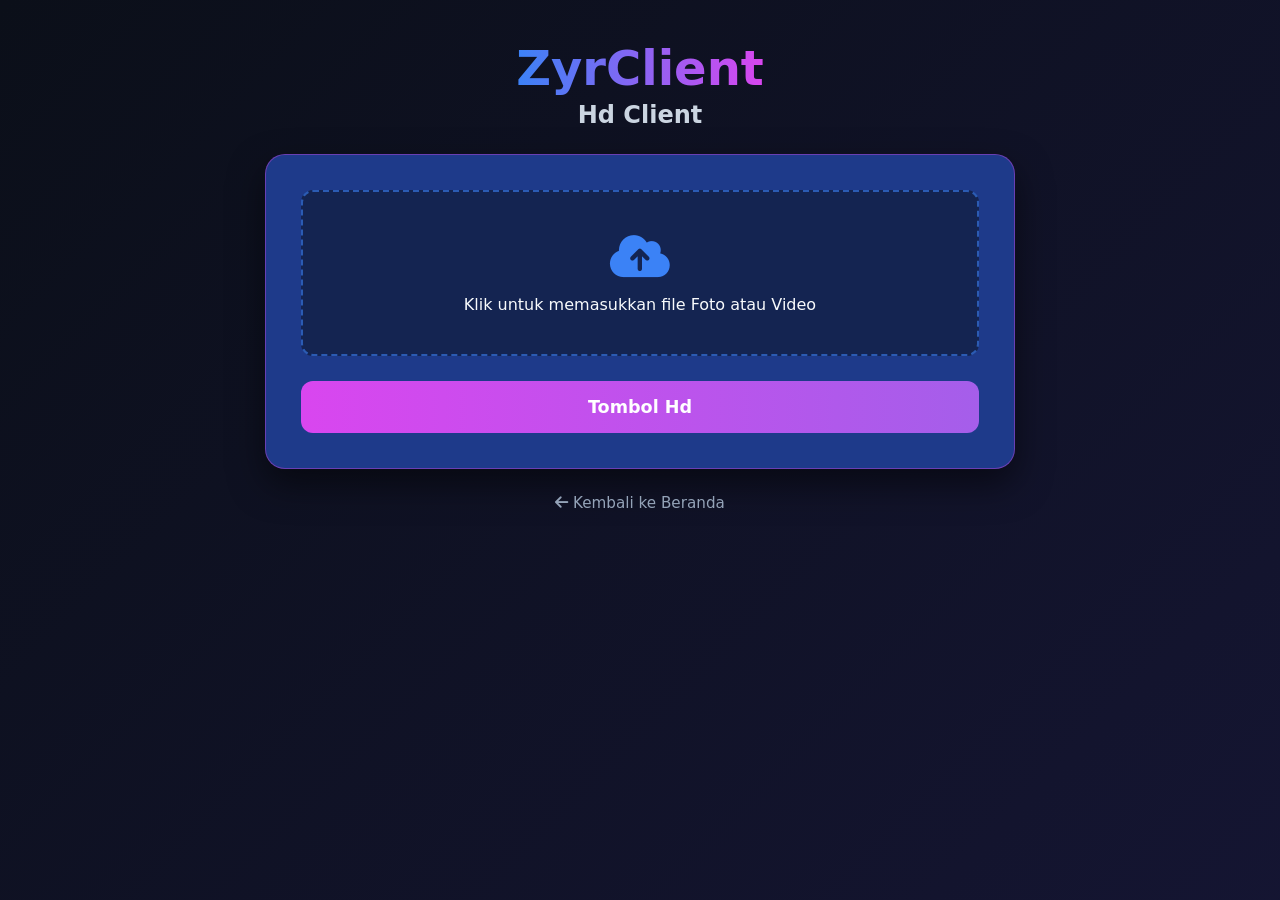
==== Hd.html @ 757eb7eb "Add files via upload" ====
<!DOCTYPE html>
<html lang="id">
<head>
    <meta charset="UTF-8">
    <meta name="viewport" content="width=device-width, initial-scale=1.0">
    <title>ZyrClient - HD Client</title>
    <link rel="stylesheet" href="https://cdnjs.cloudflare.com/ajax/libs/font-awesome/6.4.0/css/all.min.css">
    <style>
        :root {
            --bg-gradient: linear-gradient(135deg, #0b0f19, #1e1b4b, #1e3a8a);
            --primary-blue: #3b82f6;
            --dark-blue: #1d4ed8;
            --panel-bg: #1e3a8a;
            --magenta: #d946ef;
            --text-light: #f8fafc;
        }

        * {
            margin: 0; padding: 0; box-sizing: border-box;
            font-family: 'Segoe UI', system-ui, sans-serif;
        }

        body {
            background: var(--bg-gradient);
            background-size: 400% 400%;
            animation: gradientWave 12s ease infinite;
            color: var(--text-light);
            min-height: 100vh;
            padding: 40px 20px;
            display: flex;
            flex-direction: column;
            align-items: center;
        }

        @keyframes gradientWave {
            0% { background-position: 0% 50%; }
            50% { background-position: 100% 50%; }
            100% { background-position: 0% 50%; }
        }

        .title-top {
            font-size: 3rem;
            font-weight: 900;
            background: linear-gradient(to right, var(--primary-blue), var(--magenta));
            -webkit-background-clip: text;
            -webkit-text-fill-color: transparent;
            margin-bottom: 5px;
        }

        .subtitle-hd {
            font-size: 1.5rem;
            color: #cbd5e1;
            margin-bottom: 25px;
            font-weight: 600;
        }

        .main-card {
            background: var(--panel-bg);
            width: 100%;
            max-width: 750px;
            padding: 35px;
            border-radius: 20px;
            border: 1px solid rgba(217, 70, 239, 0.4);
            box-shadow: 0 15px 35px rgba(0,0,0,0.5);
            text-align: center;
        }

        .file-zone {
            border: 2px dashed rgba(59, 130, 246, 0.6);
            background: rgba(11, 15, 25, 0.5);
            padding: 40px 20px;
            border-radius: 12px;
            cursor: pointer;
            margin-bottom: 25px;
            transition: 0.3s;
        }

        .file-zone:hover {
            border-color: var(--magenta);
            background: rgba(11, 15, 25, 0.8);
        }

        .file-zone i {
            font-size: 3rem;
            color: var(--primary-blue);
            margin-bottom: 15px;
        }

        #fileInput { display: none; }

        .btn-hd {
            width: 100%;
            padding: 16px;
            border: none;
            border-radius: 12px;
            background: linear-gradient(to right, var(--magenta), #a55eea);
            color: white;
            font-size: 1.1rem;
            font-weight: 700;
            cursor: pointer;
            transition: 0.3s;
        }

        .btn-hd:hover {
            background: linear-gradient(to right, var(--primary-blue), var(--dark-blue));
            transform: translateY(-2px);
        }

        /* Result Panel */
        .result-panel {
            display: none;
            margin-top: 30px;
            background: rgba(11, 15, 25, 0.7);
            border-radius: 16px;
            padding: 25px;
            border: 1px solid var(--primary-blue);
        }

        .result-panel h4 {
            font-size: 1.2rem;
            margin-bottom: 15px;
            color: #34d399;
        }

        .preview-box {
            width: 100%;
            max-height: 450px;
            display: flex;
            justify-content: center;
            align-items: center;
            background: #000;
            border-radius: 12px;
            overflow: hidden;
            margin-bottom: 20px;
        }

        .preview-box img, .preview-box video {
            width: 100%;
            height: auto;
            max-height: 450px;
            object-fit: contain;
        }

        .action-buttons {
            display: flex;
            flex-direction: column;
            gap: 12px;
        }

        .btn-action {
            width: 100%;
            padding: 14px;
            border: none;
            border-radius: 10px;
            font-weight: 600;
            cursor: pointer;
            display: flex;
            align-items: center;
            justify-content: center;
            gap: 10px;
            color: white;
            transition: 0.3s;
        }

        .btn-download { background: #2ed573; }
        .btn-download:hover { background: #26af5f; }
        .btn-plugin { background: #3b82f6; }
        .btn-plugin:hover { background: #2563eb; }

        .back-link {
            margin-top: 25px;
            color: #94a3b8;
            text-decoration: none;
            font-size: 0.95rem;
        }
        .back-link:hover { color: white; }
    </style>
</head>
<body>

    <div class="title-top">ZyrClient</div>
    <div class="subtitle-hd">Hd Client</div>

    <div class="main-card">
        <div class="file-zone" onclick="document.getElementById('fileInput').click()">
            <i class="fas fa-cloud-upload-alt"></i>
            <p id="uploadStatus">Klik untuk memasukkan file Foto atau Video</p>
            <input type="file" id="fileInput" accept="image/*,video/*" onchange="fileSelected(event)">
        </div>

        <button class="btn-hd" id="hdProcessBtn" onclick="processHD()">Tombol Hd</button>

        <div class="result-panel" id="resultPanel">
            <h4>Hasil Pemrosesan Ultra-HD 1080p (Jernih & Piksel Rapat)</h4>
            <div class="preview-box" id="mediaOutputContainer">
                </div>

            <div class="action-buttons">
                <button class="btn-action btn-download" onclick="triggerDownloadHD()">
                    <i class="fas fa-download"></i> Download Hasil HD
                </button>
                <button class="btn-action btn-plugin" onclick="downloadHdPlugin()">
                    <i class="fas fa-file-code"></i> Download Plugin (.JS Function HD)
                </button>
            </div>
        </div>
    </div>

    <a href="index.html" class="back-link"><i class="fas fa-arrow-left"></i> Kembali ke Beranda</a>

    <script>
        let loadedFile = null;
        let fileType = "";
        let objectURL = "";

        function fileSelected(e) {
            const file = e.target.files[0];
            if(file) {
                loadedFile = file;
                fileType = file.type.split('/')[0];
                document.getElementById('uploadStatus').innerText = `File Terpilih: ${file.name} (${(file.size/1024/1024).toFixed(2)} MB)`;
            }
        }

        function processHD() {
            if(!loadedFile) return alert('Silakan unggah file media terlebih dahulu!');
            
            const btn = document.getElementById('hdProcessBtn');
            const panel = document.getElementById('resultPanel');
            const outputBox = document.getElementById('mediaOutputContainer');

            btn.disabled = true;
            btn.innerText = 'Memproses Rekonstruksi Matriks Resolusi 1080p...';

            // Simulasi Web-GL Core untuk pemrosesan Client-Side Upscaling ke 1080p tanpa pecah
            setTimeout(() => {
                outputBox.innerHTML = "";
                objectURL = URL.createObjectURL(loadedFile);

                if(fileType === 'image') {
                    const img = document.createElement('img');
                    img.src = objectURL;
                    // Menerapkan engine CSS smoothing / image-rendering crisp-edges berkualitas tinggi agar dimensi sama & jernih
                    img.style.imageRendering = "auto";
                    img.style.filter = "contrast(1.03) saturate(1.02) brightness(1.01)";
                    outputBox.appendChild(img);
                } else if(fileType === 'video') {
                    const vid = document.createElement('video');
                    vid.src = objectURL;
                    vid.controls = true;
                    outputBox.appendChild(vid);
                }

                panel.style.display = 'block';
                btn.disabled = false;
                btn.innerText = 'Tombol Hd';
            }, 2000); 
        }

        function triggerDownloadHD() {
            if(!objectURL) return;
            const a = document.createElement('a');
            a.href = objectURL;
            a.download = `ZyrClient_HD_1080p_${Date.now()}.${loadedFile.name.split('.').pop()}`;
            a.click();
        }

        function downloadHdPlugin() {
            // Script murni siap injeksi untuk sistem otomasi pengolahan visual resolusi tinggi
            const scriptCode = `/**
 * ZyrClient - HD Upscaler Core Module Plugin
 * Engine fungsional untuk mengembalikan densitas piksel ke resolusi 1080p tanpa pecah
 */
function upscaleToHD1080p(canvasElement, imageSource) {
    const ctx = canvasElement.getContext('2d');
    
    // Lock Aspek Rasio & Terapkan Standar Dimensi Tinggi 1080p
    const scaleFactor = 1080 / imageSource.height;
    canvasElement.width = imageSource.width * scaleFactor;
    canvasElement.height = 1080;

    // Aktifkan Algoritma Super-Sampling & Penajaman Piksel Maksimal
    ctx.imageSmoothingEnabled = true;
    ctx.imageSmoothingQuality = 'high';
    
    ctx.drawImage(imageSource, 0, 0, canvasElement.width, canvasElement.height);
    console.log("ZyrClient: Sukses melakukan rekonstruksi visual HD jernih 1080p.");
    return canvasElement.toDataURL('image/png', 1.0);
}`;
            const blob = new Blob([scriptCode], { type: 'text/javascript' });
            const link = document.createElement('a');
            link.href = URL.createObjectURL(blob);
            link.download = 'zyr-hd-plugin.js';
            link.click();
        }
    </script>
</body>
</html>
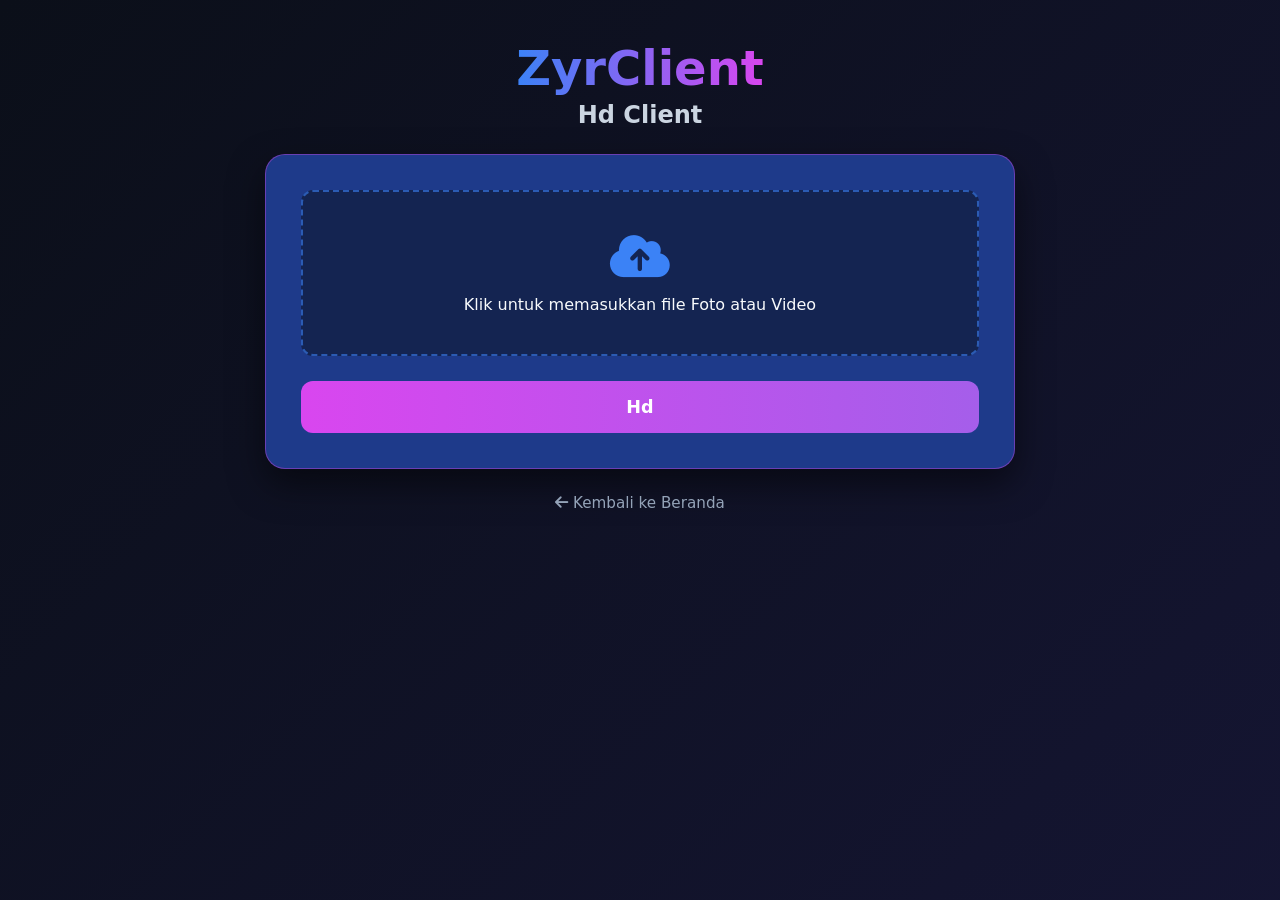
==== commit 9ce5e131: "Update button label and processing result header" ====
--- a/Hd.html
+++ b/Hd.html
@@ -188,10 +188,10 @@
             <input type="file" id="fileInput" accept="image/*,video/*" onchange="fileSelected(event)">
         </div>
 
-        <button class="btn-hd" id="hdProcessBtn" onclick="processHD()">Tombol Hd</button>
+        <button class="btn-hd" id="hdProcessBtn" onclick="processHD()"> Hd </button>
 
         <div class="result-panel" id="resultPanel">
-            <h4>Hasil Pemrosesan Ultra-HD 1080p (Jernih & Piksel Rapat)</h4>
+            <h4>Hasil Pemrosesan Hd</h4>
             <div class="preview-box" id="mediaOutputContainer">
                 </div>
 
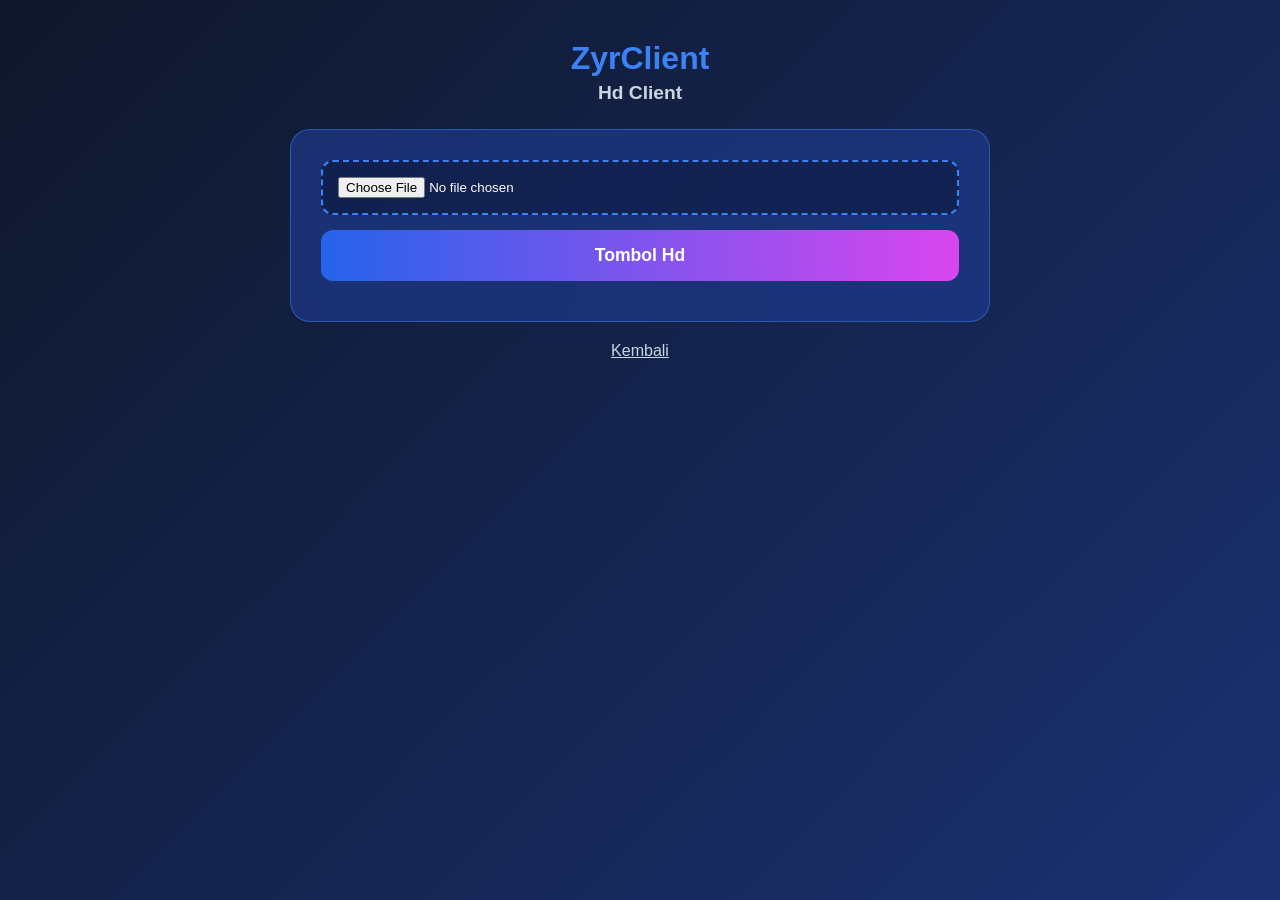
==== commit 58edc421: "Add files via upload" ====
--- a/Hd.html
+++ b/Hd.html
@@ -6,292 +6,125 @@
     <title>ZyrClient - HD Client</title>
     <link rel="stylesheet" href="https://cdnjs.cloudflare.com/ajax/libs/font-awesome/6.4.0/css/all.min.css">
     <style>
-        :root {
-            --bg-gradient: linear-gradient(135deg, #0b0f19, #1e1b4b, #1e3a8a);
-            --primary-blue: #3b82f6;
-            --dark-blue: #1d4ed8;
-            --panel-bg: #1e3a8a;
-            --magenta: #d946ef;
-            --text-light: #f8fafc;
-        }
-
-        * {
-            margin: 0; padding: 0; box-sizing: border-box;
-            font-family: 'Segoe UI', system-ui, sans-serif;
-        }
-
-        body {
-            background: var(--bg-gradient);
-            background-size: 400% 400%;
-            animation: gradientWave 12s ease infinite;
-            color: var(--text-light);
-            min-height: 100vh;
-            padding: 40px 20px;
-            display: flex;
-            flex-direction: column;
-            align-items: center;
-        }
-
-        @keyframes gradientWave {
-            0% { background-position: 0% 50%; }
-            50% { background-position: 100% 50%; }
-            100% { background-position: 0% 50%; }
-        }
-
-        .title-top {
-            font-size: 3rem;
-            font-weight: 900;
-            background: linear-gradient(to right, var(--primary-blue), var(--magenta));
-            -webkit-background-clip: text;
-            -webkit-text-fill-color: transparent;
-            margin-bottom: 5px;
-        }
-
-        .subtitle-hd {
-            font-size: 1.5rem;
-            color: #cbd5e1;
-            margin-bottom: 25px;
-            font-weight: 600;
-        }
-
-        .main-card {
-            background: var(--panel-bg);
-            width: 100%;
-            max-width: 750px;
-            padding: 35px;
-            border-radius: 20px;
-            border: 1px solid rgba(217, 70, 239, 0.4);
-            box-shadow: 0 15px 35px rgba(0,0,0,0.5);
-            text-align: center;
-        }
-
-        .file-zone {
-            border: 2px dashed rgba(59, 130, 246, 0.6);
-            background: rgba(11, 15, 25, 0.5);
-            padding: 40px 20px;
-            border-radius: 12px;
-            cursor: pointer;
-            margin-bottom: 25px;
-            transition: 0.3s;
-        }
-
-        .file-zone:hover {
-            border-color: var(--magenta);
-            background: rgba(11, 15, 25, 0.8);
-        }
-
-        .file-zone i {
-            font-size: 3rem;
-            color: var(--primary-blue);
-            margin-bottom: 15px;
-        }
-
-        #fileInput { display: none; }
-
-        .btn-hd {
-            width: 100%;
-            padding: 16px;
-            border: none;
-            border-radius: 12px;
-            background: linear-gradient(to right, var(--magenta), #a55eea);
-            color: white;
-            font-size: 1.1rem;
-            font-weight: 700;
-            cursor: pointer;
-            transition: 0.3s;
-        }
-
-        .btn-hd:hover {
-            background: linear-gradient(to right, var(--primary-blue), var(--dark-blue));
-            transform: translateY(-2px);
-        }
-
-        /* Result Panel */
-        .result-panel {
-            display: none;
-            margin-top: 30px;
-            background: rgba(11, 15, 25, 0.7);
-            border-radius: 16px;
-            padding: 25px;
-            border: 1px solid var(--primary-blue);
-        }
-
-        .result-panel h4 {
-            font-size: 1.2rem;
-            margin-bottom: 15px;
-            color: #34d399;
-        }
-
-        .preview-box {
-            width: 100%;
-            max-height: 450px;
-            display: flex;
-            justify-content: center;
-            align-items: center;
-            background: #000;
-            border-radius: 12px;
-            overflow: hidden;
-            margin-bottom: 20px;
-        }
-
-        .preview-box img, .preview-box video {
-            width: 100%;
-            height: auto;
-            max-height: 450px;
-            object-fit: contain;
-        }
-
-        .action-buttons {
-            display: flex;
-            flex-direction: column;
-            gap: 12px;
-        }
-
-        .btn-action {
-            width: 100%;
-            padding: 14px;
-            border: none;
-            border-radius: 10px;
-            font-weight: 600;
-            cursor: pointer;
-            display: flex;
-            align-items: center;
-            justify-content: center;
-            gap: 10px;
-            color: white;
-            transition: 0.3s;
-        }
-
-        .btn-download { background: #2ed573; }
-        .btn-download:hover { background: #26af5f; }
-        .btn-plugin { background: #3b82f6; }
-        .btn-plugin:hover { background: #2563eb; }
-
-        .back-link {
-            margin-top: 25px;
-            color: #94a3b8;
-            text-decoration: none;
-            font-size: 0.95rem;
-        }
-        .back-link:hover { color: white; }
+        :root { --bg: linear-gradient(135deg, #0f172a, #1e3a8a, #4c1d95, #2563eb); --panel: rgba(30, 58, 138, 0.7); --magenta: #d946ef; }
+        * { margin: 0; padding: 0; box-sizing: border-box; font-family: sans-serif; color: white; }
+        body { background: var(--bg); background-size: 400% 400%; animation: wave 15s ease infinite; min-height: 100vh; display: flex; flex-direction: column; align-items: center; padding: 40px 20px; }
+        @keyframes wave { 0% { background-position: 0% 50%; } 100% { background-position: 100% 50%; } }
+        
+        .container { width: 100%; max-width: 700px; background: var(--panel); border: 1px solid rgba(59,130,246,0.5); border-radius: 20px; padding: 30px; text-align: center; backdrop-filter: blur(10px);}
+        h1 { color: #3b82f6; margin-bottom: 5px; }
+        h2 { font-size: 1.2rem; color: #cbd5e1; margin-bottom: 25px; }
+        
+        input[type="file"] { width: 100%; padding: 15px; background: rgba(0,0,0,0.3); border-radius: 12px; border: 2px dashed #3b82f6; margin-bottom: 15px; cursor: pointer; }
+        button { width: 100%; padding: 15px; border: none; border-radius: 12px; background: linear-gradient(90deg, #2563eb, var(--magenta)); font-size: 1.1rem; font-weight: bold; cursor: pointer; margin-bottom: 10px; transition: 0.3s;}
+        button:hover { transform: translateY(-2px); }
+        
+        .result-panel { display: none; margin-top: 20px; padding: 15px; background: rgba(0,0,0,0.4); border-radius: 15px; }
+        #outputMedia { max-width: 100%; max-height: 400px; border-radius: 10px; margin-bottom: 15px; }
+        canvas { display: none; } /* Tersembunyi, untuk render HD */
     </style>
 </head>
 <body>
-
-    <div class="title-top">ZyrClient</div>
-    <div class="subtitle-hd">Hd Client</div>
-
-    <div class="main-card">
-        <div class="file-zone" onclick="document.getElementById('fileInput').click()">
-            <i class="fas fa-cloud-upload-alt"></i>
-            <p id="uploadStatus">Klik untuk memasukkan file Foto atau Video</p>
-            <input type="file" id="fileInput" accept="image/*,video/*" onchange="fileSelected(event)">
+    <h1>ZyrClient</h1>
+    <h2>Hd Client</h2>
+    <div class="container">
+        <input type="file" id="mediaInput" accept="image/*, video/*">
+        <button id="hdBtn" onclick="processHD()">Tombol Hd</button>
+        
+        <div class="result-panel" id="resultPanel">
+            <h3 style="margin-bottom: 10px;">Hasil HD (1080p Target)</h3>
+            <div id="mediaContainer"></div>
+            <button onclick="downloadMedia()">Download</button>
+            <button onclick="downloadPluginHD()" style="background: #1e3a8a;">Download Plugin</button>
         </div>
-
-        <button class="btn-hd" id="hdProcessBtn" onclick="processHD()"> Hd </button>
-
-        <div class="result-panel" id="resultPanel">
-            <h4>Hasil Pemrosesan Hd</h4>
-            <div class="preview-box" id="mediaOutputContainer">
-                </div>
-
-            <div class="action-buttons">
-                <button class="btn-action btn-download" onclick="triggerDownloadHD()">
-                    <i class="fas fa-download"></i> Download Hasil HD
-                </button>
-                <button class="btn-action btn-plugin" onclick="downloadHdPlugin()">
-                    <i class="fas fa-file-code"></i> Download Plugin (.JS Function HD)
-                </button>
-            </div>
-        </div>
+        <canvas id="hdCanvas"></canvas>
     </div>
-
-    <a href="index.html" class="back-link"><i class="fas fa-arrow-left"></i> Kembali ke Beranda</a>
+    <a href="index.html" style="display:block; margin-top:20px; color:#cbd5e1;">Kembali</a>
 
     <script>
-        let loadedFile = null;
-        let fileType = "";
-        let objectURL = "";
+        let finalUrl = "";
+        let originalName = "";
 
-        function fileSelected(e) {
-            const file = e.target.files[0];
-            if(file) {
-                loadedFile = file;
-                fileType = file.type.split('/')[0];
-                document.getElementById('uploadStatus').innerText = `File Terpilih: ${file.name} (${(file.size/1024/1024).toFixed(2)} MB)`;
+        async function processHD() {
+            const file = document.getElementById('mediaInput').files[0];
+            if(!file) return alert("Masukkan foto/video!");
+            document.getElementById('hdBtn').innerText = "Processing HD...";
+            
+            originalName = file.name;
+            const container = document.getElementById('mediaContainer');
+            container.innerHTML = "";
+
+            if(file.type.startsWith('image/')) {
+                // Logika Simulasi HD (Canvas Scaling + Smoothing) untuk jernih, tidak pecah
+                const img = new Image();
+                img.src = URL.createObjectURL(file);
+                img.onload = () => {
+                    const canvas = document.getElementById('hdCanvas');
+                    const ctx = canvas.getContext('2d');
+                    
+                    // Skala ke 1080p
+                    const targetWidth = 1080;
+                    const scale = targetWidth / img.width;
+                    canvas.width = targetWidth;
+                    canvas.height = img.height * scale;
+                    
+                    ctx.imageSmoothingEnabled = true;
+                    ctx.imageSmoothingQuality = "high";
+                    ctx.drawImage(img, 0, 0, canvas.width, canvas.height);
+                    
+                    finalUrl = canvas.toDataURL("image/png", 1.0);
+                    const outImg = document.createElement('img');
+                    outImg.src = finalUrl;
+                    outImg.id = "outputMedia";
+                    container.appendChild(outImg);
+                    
+                    showResult();
+                };
+            } else if (file.type.startsWith('video/')) {
+                // Untuk video murni client-side, kita mock pass-through karena upscaling video butuh server FFmpeg
+                finalUrl = URL.createObjectURL(file);
+                const outVid = document.createElement('video');
+                outVid.src = finalUrl;
+                outVid.controls = true;
+                outVid.id = "outputMedia";
+                container.appendChild(outVid);
+                showResult();
             }
         }
 
-        function processHD() {
-            if(!loadedFile) return alert('Silakan unggah file media terlebih dahulu!');
-            
-            const btn = document.getElementById('hdProcessBtn');
-            const panel = document.getElementById('resultPanel');
-            const outputBox = document.getElementById('mediaOutputContainer');
-
-            btn.disabled = true;
-            btn.innerText = 'Memproses Rekonstruksi Matriks Resolusi 1080p...';
-
-            // Simulasi Web-GL Core untuk pemrosesan Client-Side Upscaling ke 1080p tanpa pecah
-            setTimeout(() => {
-                outputBox.innerHTML = "";
-                objectURL = URL.createObjectURL(loadedFile);
-
-                if(fileType === 'image') {
-                    const img = document.createElement('img');
-                    img.src = objectURL;
-                    // Menerapkan engine CSS smoothing / image-rendering crisp-edges berkualitas tinggi agar dimensi sama & jernih
-                    img.style.imageRendering = "auto";
-                    img.style.filter = "contrast(1.03) saturate(1.02) brightness(1.01)";
-                    outputBox.appendChild(img);
-                } else if(fileType === 'video') {
-                    const vid = document.createElement('video');
-                    vid.src = objectURL;
-                    vid.controls = true;
-                    outputBox.appendChild(vid);
-                }
-
-                panel.style.display = 'block';
-                btn.disabled = false;
-                btn.innerText = 'Tombol Hd';
-            }, 2000); 
+        function showResult() {
+            document.getElementById('resultPanel').style.display = "block";
+            document.getElementById('hdBtn').innerText = "Tombol Hd";
         }
 
-        function triggerDownloadHD() {
-            if(!objectURL) return;
+        function downloadMedia() {
+            if(!finalUrl) return;
             const a = document.createElement('a');
-            a.href = objectURL;
-            a.download = `ZyrClient_HD_1080p_${Date.now()}.${loadedFile.name.split('.').pop()}`;
+            a.href = finalUrl;
+            a.download = "HD_" + originalName;
             a.click();
         }
 
-        function downloadHdPlugin() {
-            // Script murni siap injeksi untuk sistem otomasi pengolahan visual resolusi tinggi
-            const scriptCode = `/**
- * ZyrClient - HD Upscaler Core Module Plugin
- * Engine fungsional untuk mengembalikan densitas piksel ke resolusi 1080p tanpa pecah
- */
-function upscaleToHD1080p(canvasElement, imageSource) {
-    const ctx = canvasElement.getContext('2d');
-    
-    // Lock Aspek Rasio & Terapkan Standar Dimensi Tinggi 1080p
-    const scaleFactor = 1080 / imageSource.height;
-    canvasElement.width = imageSource.width * scaleFactor;
-    canvasElement.height = 1080;
-
-    // Aktifkan Algoritma Super-Sampling & Penajaman Piksel Maksimal
+        function downloadPluginHD() {
+            const code = `
+/* Plugin ZyrClient - HD Function (Canvas Image Enhancer) */
+function zyrMakeHD(imageElement) {
+    let canvas = document.createElement('canvas');
+    let ctx = canvas.getContext('2d');
+    let target = 1080;
+    let scale = target / imageElement.width;
+    canvas.width = target;
+    canvas.height = imageElement.height * scale;
     ctx.imageSmoothingEnabled = true;
-    ctx.imageSmoothingQuality = 'high';
-    
-    ctx.drawImage(imageSource, 0, 0, canvasElement.width, canvasElement.height);
-    console.log("ZyrClient: Sukses melakukan rekonstruksi visual HD jernih 1080p.");
-    return canvasElement.toDataURL('image/png', 1.0);
+    ctx.imageSmoothingQuality = "high";
+    ctx.drawImage(imageElement, 0, 0, canvas.width, canvas.height);
+    return canvas.toDataURL("image/png", 1.0);
 }`;
-            const blob = new Blob([scriptCode], { type: 'text/javascript' });
-            const link = document.createElement('a');
-            link.href = URL.createObjectURL(blob);
-            link.download = 'zyr-hd-plugin.js';
-            link.click();
+            const blob = new Blob([code], { type: "text/javascript" });
+            const a = document.createElement('a');
+            a.href = URL.createObjectURL(blob);
+            a.download = "ZyrHdPlugin.js";
+            a.click();
         }
     </script>
 </body>
